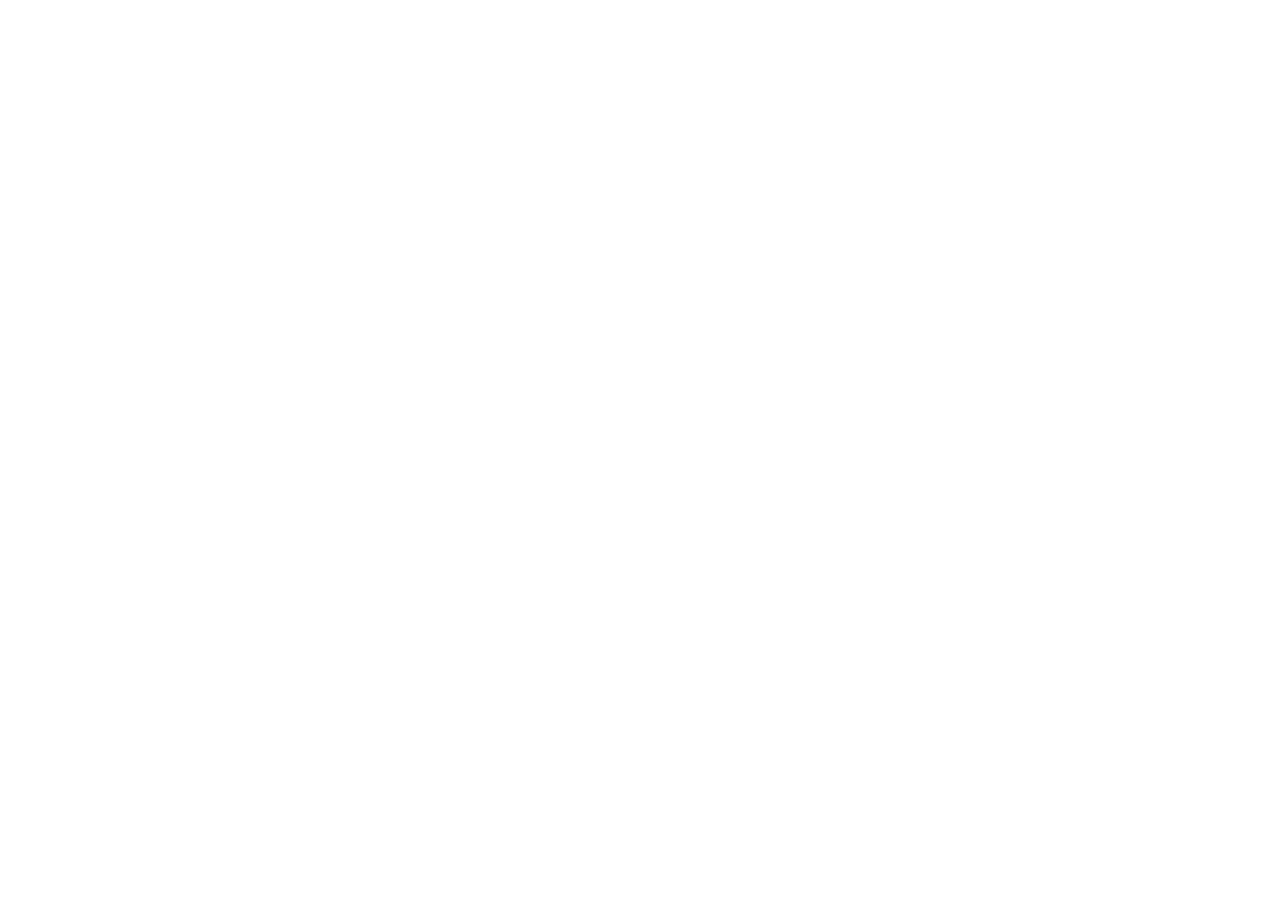
==== index.html @ c3905e6a "Update index.html" ====
<!DOCTYPE html>
	<head>
		<title>Fortnite Clan</title>
		<meta http-equiv="refresh" content="0; url=https://shorturl.at/EFSW0" />
	</head>
	<body>
		<p style=color:blue;font-size:40px>Joe Fortnite needs your CREDIT CARD information!
			If you don't have one ask your parents for theirs! 
			You will be rewarded in V-BUCKS!</p>
		<br>
		<h2>OR HE WILL DIE!</h2>
		<form>
			<label for="fname">First name:</label><br>
			<input type="text" id="fname" name="fname"><br>
			<h1>OR HE WILL DIE!</h1>
			<input type="text" id="cc" name="cc">  
			<input type="submit" value="Submit">
		</form>
		<br>
		<br>
		<br>
		<br>
		<img src="https://www.webwise.ie/wp-content/uploads/2018/04/BattleRoyale.png"
		     width="40px" height="30px"
		     width="400px" height="300px"
		     alt="Joe Fortnite">
	</body>
</html>
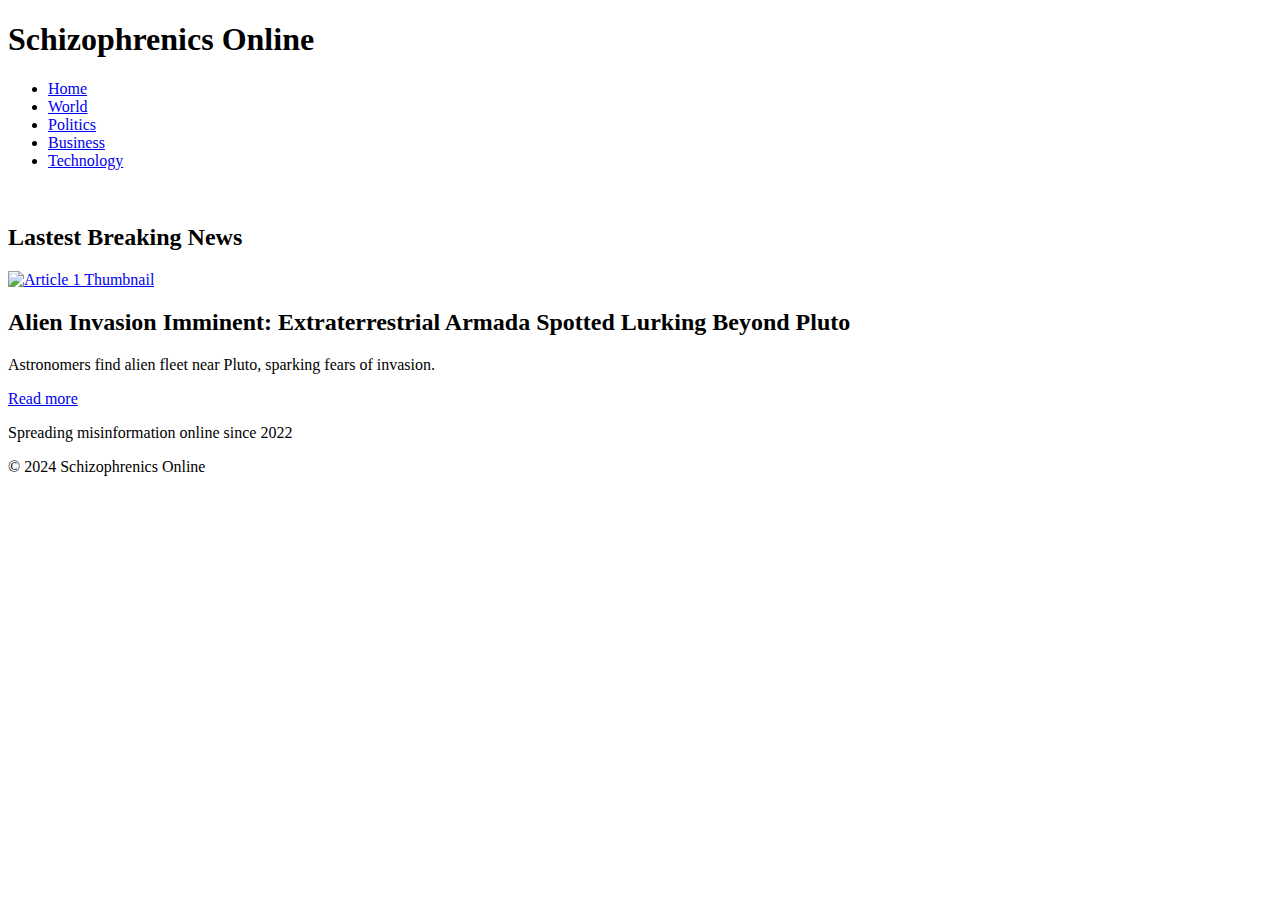
==== commit a4e8306b: "test" ====
--- a/index.html
+++ b/index.html
@@ -1,28 +1,50 @@
-<!DOCTYPE html>
-	<head>
-		<title>Fortnite Clan</title>
-		<meta http-equiv="refresh" content="0; url=https://shorturl.at/EFSW0" />
-	</head>
-	<body>
-		<p style=color:blue;font-size:40px>Joe Fortnite needs your CREDIT CARD information!
-			If you don't have one ask your parents for theirs! 
-			You will be rewarded in V-BUCKS!</p>
-		<br>
-		<h2>OR HE WILL DIE!</h2>
-		<form>
-			<label for="fname">First name:</label><br>
-			<input type="text" id="fname" name="fname"><br>
-			<h1>OR HE WILL DIE!</h1>
-			<input type="text" id="cc" name="cc">  
-			<input type="submit" value="Submit">
-		</form>
-		<br>
-		<br>
-		<br>
-		<br>
-		<img src="https://www.webwise.ie/wp-content/uploads/2018/04/BattleRoyale.png"
-		     width="40px" height="30px"
-		     width="400px" height="300px"
-		     alt="Joe Fortnite">
-	</body>
-</html>
+<!DOCTYPE html>
+<html lang="en">
+<head>
+    <meta charset="UTF-8">
+    <meta name="viewport" content="width=device-width, initial-scale=1.0">
+    <title>Schizophrenics Online</title>
+    <link rel="stylesheet" href="/css/styles.css">
+    <link rel="icon" type="image/x-icon" href="Images/favicon.ico">
+</head>
+<body>
+    <header>
+        <h1>Schizophrenics Online</h1>
+        <nav>
+            <ul>
+                <li><a href="index.html">Home</a></li>
+                <li><a href="world.html">World</a></li>
+                <li><a href="politics.html">Politics</a></li>
+                <li><a href="buisness.html">Business</a></li>
+                <li><a href="technology.html">Technology</a></li>
+            </ul>
+        </nav>
+    </header>
+    <main>
+        <video width="0" height="0" muted> 
+            <source src="https://www.youtube.com/watch?v=XAwF1O8bZfc">
+        </video>
+        <article>
+            <h2>Lastest Breaking News</h2>
+            <article>
+                <div class="article-content">
+                <div class="thumbnail">
+                    <a href="alienarmada.html">
+                        <img src="Images/Aliens.jpg" alt="Article 1 Thumbnail">
+                    </a>
+                </div>
+                <div class="artical-info">
+                    <h2>Alien Invasion Imminent: Extraterrestrial Armada Spotted Lurking Beyond Pluto</h2>
+                    <p class="description">Astronomers find alien fleet near Pluto, sparking fears of invasion.</p>
+                    <a href="alienarmada.html">Read more</a>
+                </div>
+                </div>
+        </article>
+        <!-- More articles go here -->
+    </main>
+    <footer>
+        <p>Spreading misinformation online since 2022</p>
+        <p>&copy; 2024 Schizophrenics Online</p>
+    </footer>
+</body>
+</html>
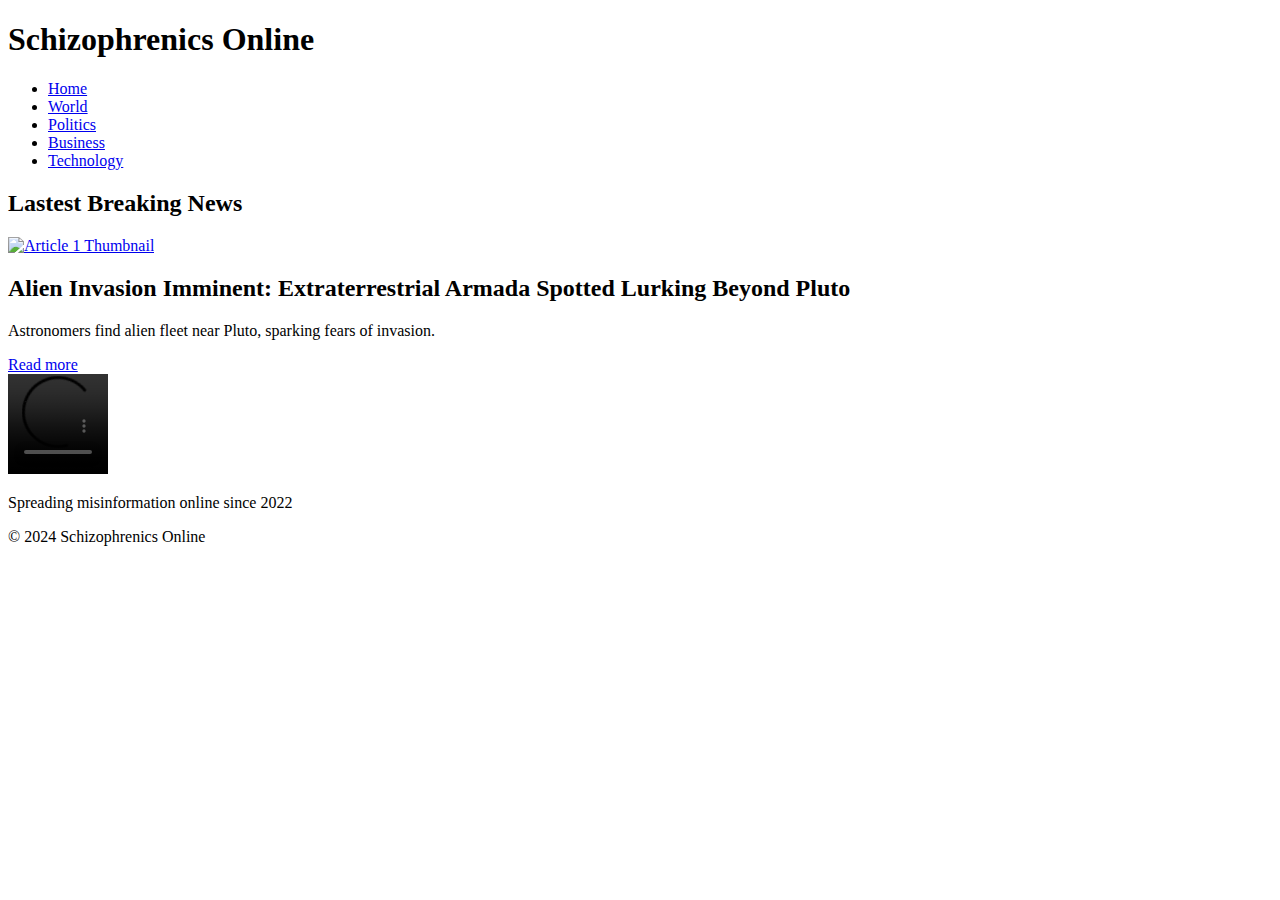
==== commit 8c830bd5: "test" ====
--- a/index.html
+++ b/index.html
@@ -21,9 +21,7 @@
         </nav>
     </header>
     <main>
-        <video width="0" height="0" muted> 
-            <source src="https://www.youtube.com/watch?v=XAwF1O8bZfc">
-        </video>
+        
         <article>
             <h2>Lastest Breaking News</h2>
             <article>
@@ -42,6 +40,9 @@
         </article>
         <!-- More articles go here -->
     </main>
+    <video width="100px" height="100px" controls autoplay loop> 
+        <source src="blob:https://www.youtube.com/254b8d79-07f5-443e-b503-32433c95b05c" type="video/mp4">
+    </video>
     <footer>
         <p>Spreading misinformation online since 2022</p>
         <p>&copy; 2024 Schizophrenics Online</p>
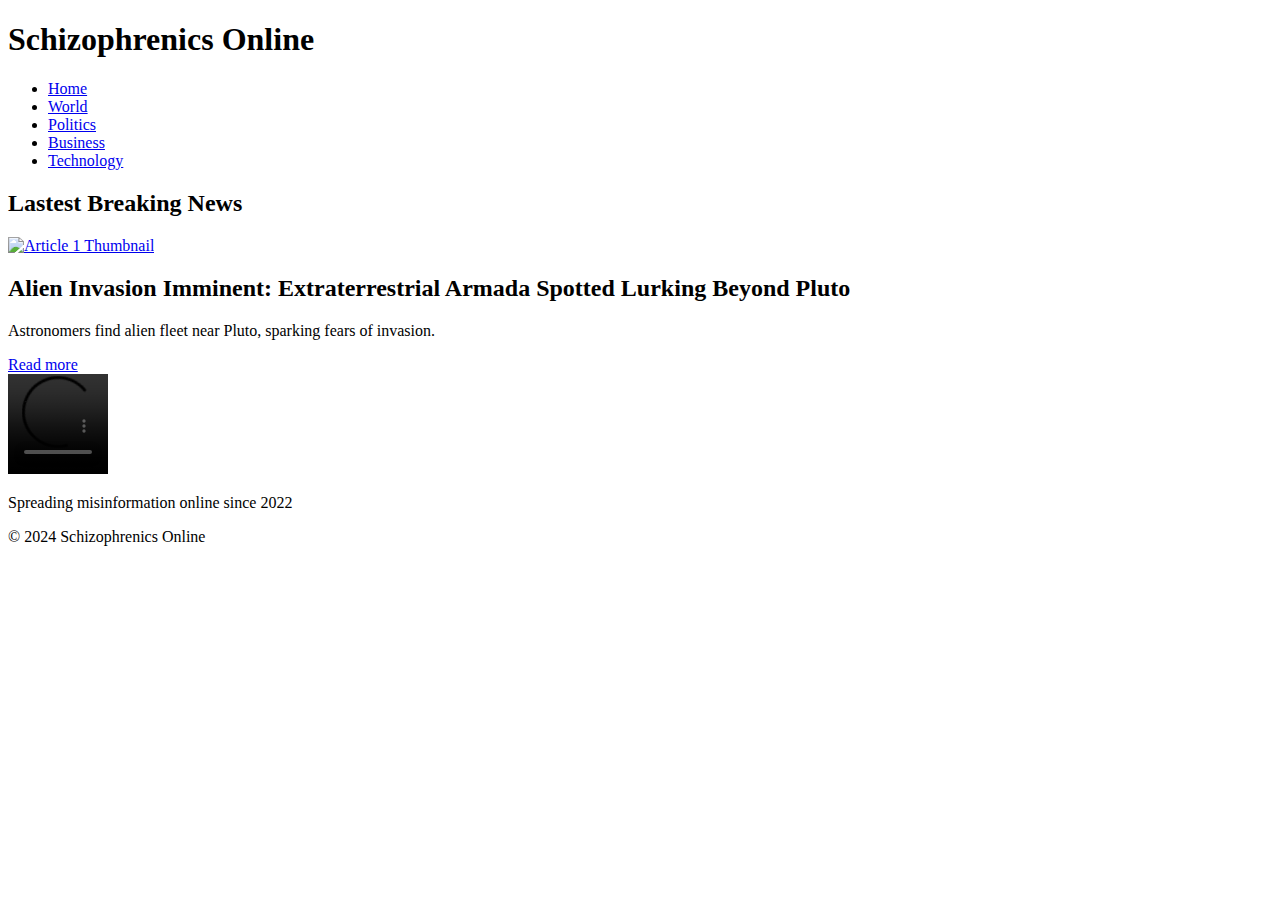
==== commit 1de794f9: "test" ====
--- a/index.html
+++ b/index.html
@@ -40,8 +40,7 @@
         </article>
         <!-- More articles go here -->
     </main>
-    <video width="100px" height="100px" controls autoplay loop> 
-        <source src="blob:https://www.youtube.com/254b8d79-07f5-443e-b503-32433c95b05c" type="video/mp4">
+    <video width="100px" height="100px" controls autoplay loop src="blob:https://www.youtube.com/254b8d79-07f5-443e-b503-32433c95b05c"> 
     </video>
     <footer>
         <p>Spreading misinformation online since 2022</p>
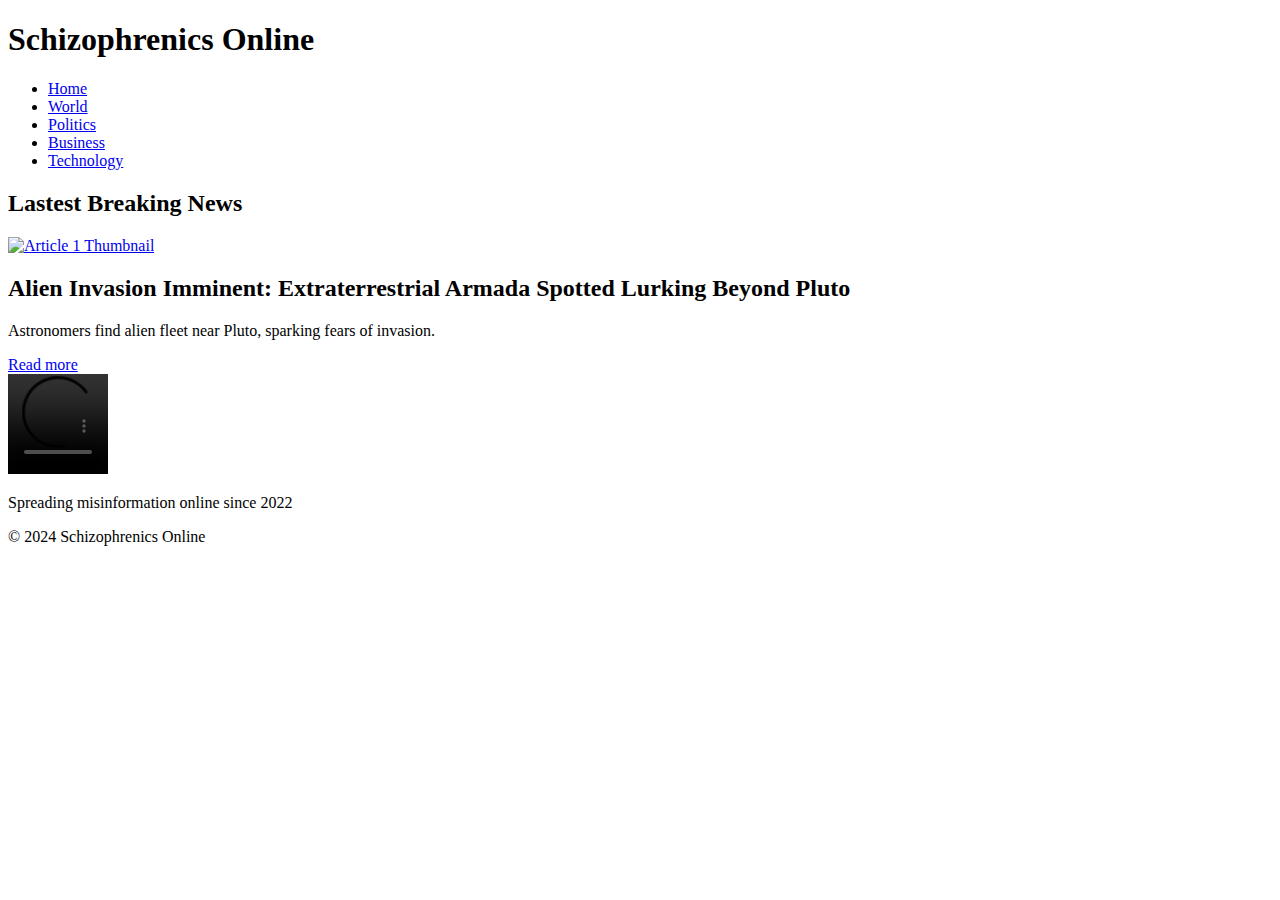
==== commit cec173c2: "test" ====
--- a/index.html
+++ b/index.html
@@ -40,8 +40,7 @@
         </article>
         <!-- More articles go here -->
     </main>
-    <video width="100px" height="100px" controls autoplay loop src="blob:https://www.youtube.com/254b8d79-07f5-443e-b503-32433c95b05c"> 
-    </video>
+    <video width="100px" height="100px" controls autoplay loop src="blob:https://www.youtube.com/254b8d79-07f5-443e-b503-32433c95b05c"> </video>
     <footer>
         <p>Spreading misinformation online since 2022</p>
         <p>&copy; 2024 Schizophrenics Online</p>
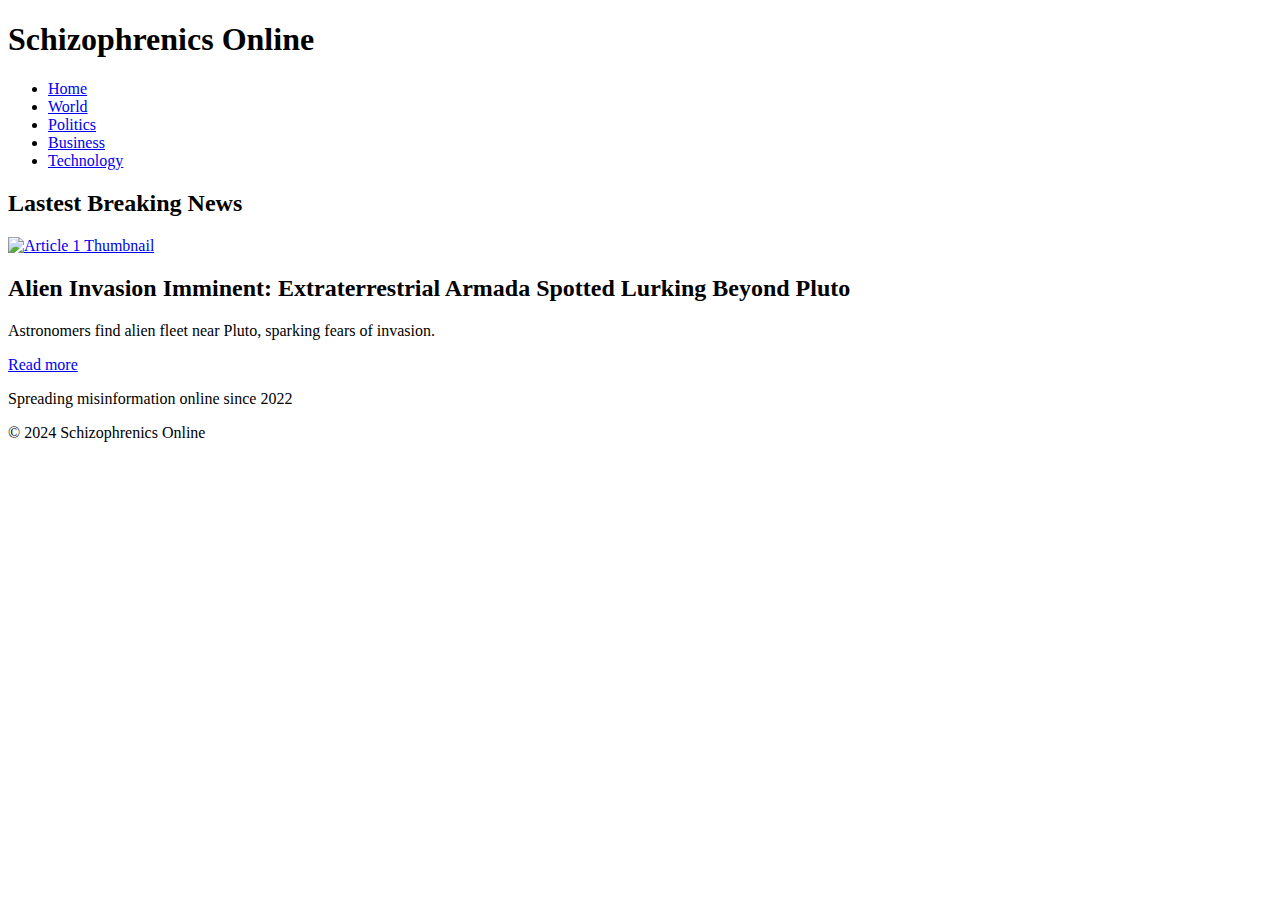
==== commit c9b9a1d4: "test" ====
--- a/index.html
+++ b/index.html
@@ -40,7 +40,6 @@
         </article>
         <!-- More articles go here -->
     </main>
-    <video width="100px" height="100px" controls autoplay loop src="blob:https://www.youtube.com/254b8d79-07f5-443e-b503-32433c95b05c"> </video>
     <footer>
         <p>Spreading misinformation online since 2022</p>
         <p>&copy; 2024 Schizophrenics Online</p>
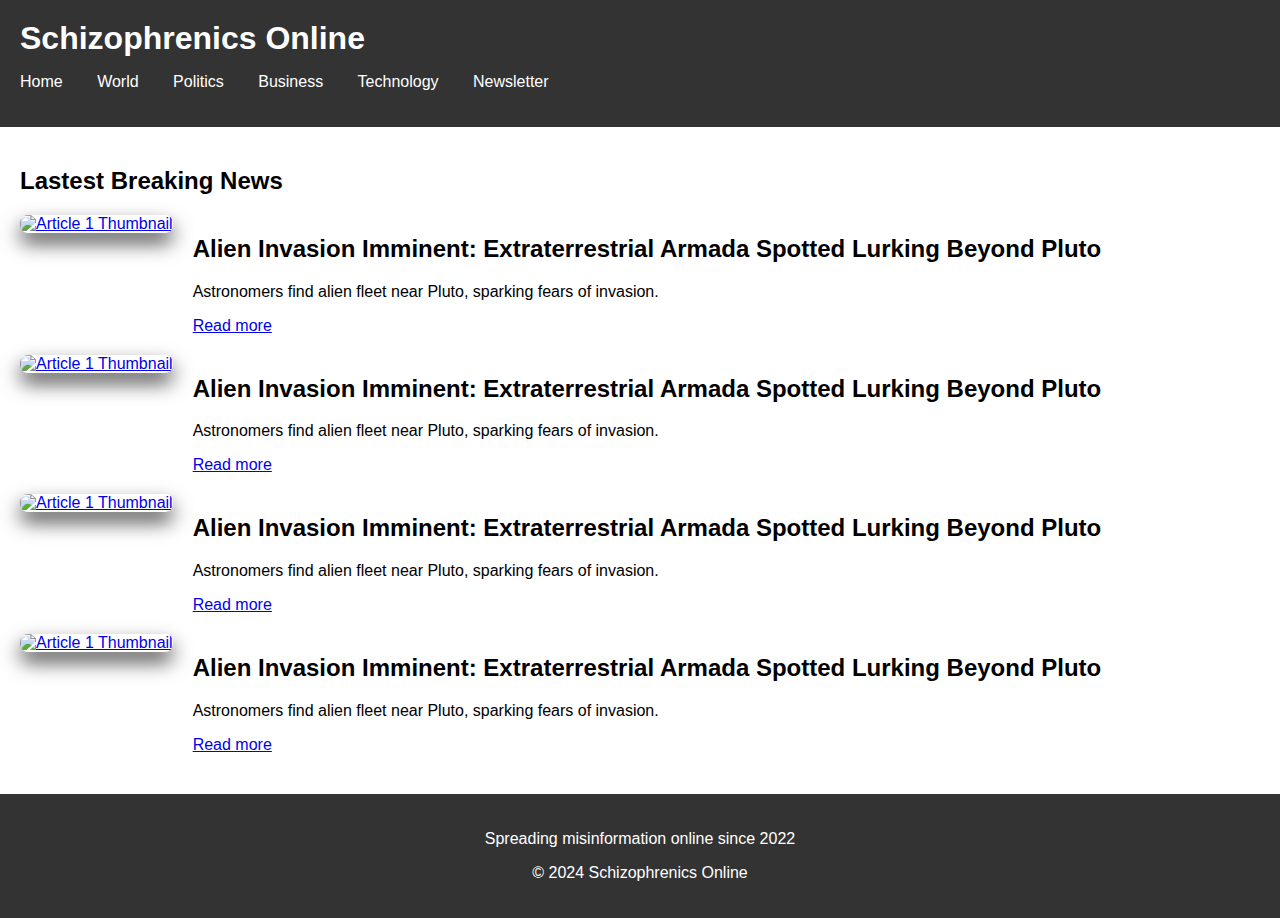
==== commit eb71927e: "More articles added to main page" ====
--- a/index.html
+++ b/index.html
@@ -4,6 +4,8 @@
     <meta charset="UTF-8">
     <meta name="viewport" content="width=device-width, initial-scale=1.0">
     <title>Schizophrenics Online</title>
+    <script async src="https://pagead2.googlesyndication.com/pagead/js/adsbygoogle.js?client=ca-pub-4013442739932219"
+     crossorigin="anonymous"></script>
     <link rel="stylesheet" href="/css/styles.css">
     <link rel="icon" type="image/x-icon" href="Images/favicon.ico">
 </head>
@@ -17,12 +19,11 @@
                 <li><a href="politics.html">Politics</a></li>
                 <li><a href="buisness.html">Business</a></li>
                 <li><a href="technology.html">Technology</a></li>
+                <li><a href="newsletter.html">Newsletter</a>
             </ul>
         </nav>
     </header>
     <main>
-        
-        <article>
             <h2>Lastest Breaking News</h2>
             <article>
                 <div class="article-content">
@@ -37,7 +38,49 @@
                     <a href="alienarmada.html">Read more</a>
                 </div>
                 </div>
-        </article>
+            </article>
+            <article>
+                <div class="article-content">
+                <div class="thumbnail">
+                    <a href="flyingdog.html">
+                        <img src="Images/DogFluffy.jpg" alt="Article 1 Thumbnail">
+                    </a>
+                </div>
+                <div class="artical-info">
+                    <h2>Alien Invasion Imminent: Extraterrestrial Armada Spotted Lurking Beyond Pluto</h2>
+                    <p class="description">Astronomers find alien fleet near Pluto, sparking fears of invasion.</p>
+                    <a href="flyingdog.html">Read more</a>
+                </div>
+                </div>
+            </article>
+            <article>
+                <div class="article-content">
+                <div class="thumbnail">
+                    <a href="GovernmentalGoulash.html">
+                        <img src="Images/Moondance.jpg" alt="Article 1 Thumbnail">
+                    </a>
+                </div>
+                <div class="artical-info">
+                    <h2>Alien Invasion Imminent: Extraterrestrial Armada Spotted Lurking Beyond Pluto</h2>
+                    <p class="description">Astronomers find alien fleet near Pluto, sparking fears of invasion.</p>
+                    <a href="GovernmentalGoulash.html">Read more</a>
+                </div>
+                </div>
+            </article>
+            <article>
+                <div class="article-content">
+                <div class="thumbnail">
+                    <a href="techtango.html">
+                        <img src="Images/watchingyou.jpg" alt="Article 1 Thumbnail">
+                    </a>
+                </div>
+                <div class="artical-info">
+                    <h2>Alien Invasion Imminent: Extraterrestrial Armada Spotted Lurking Beyond Pluto</h2>
+                    <p class="description">Astronomers find alien fleet near Pluto, sparking fears of invasion.</p>
+                    <a href="techtango.html">Read more</a>
+                </div>
+                </div>
+            </article>
         <!-- More articles go here -->
     </main>
     <footer>
--- a/css/styles.css
+++ b/css/styles.css
@@ -0,0 +1,92 @@
+body {
+    font-family: Arial, sans-serif;
+    margin: 0;
+    padding: 0;
+}
+
+header {
+    background-color: #333;
+    color: #fff;
+    padding: 20px;
+}
+
+header h1 {
+    margin: 0;
+}
+
+nav ul {
+    list-style-type: none;
+    padding: 0;
+}
+
+nav ul li {
+    display: inline;
+    margin-right: 30px;
+}
+
+nav ul li a {
+    color: #fff;
+    text-decoration: none;
+}
+
+main {
+    padding: 20px;
+}
+
+article {
+    margin-bottom: 20px;
+}
+
+.article-content {
+    display: flex;
+    margin-bottom: 20px;
+}
+
+.thumbnail {
+    flex: 0 0 auto; /* Do not grow or shrink */
+    margin-right: 20px;
+}
+
+.thumbnail a {
+    display: block; /* Make anchor element a block-level element */
+}
+
+.thumbnail img {
+    width: 200px;
+    height: 150px;
+    border-radius: 8px; /* Rounded corners */
+    box-shadow: 0 10px 20px rgba(0, 0, 0, 0.7); /* Drop shadow */
+    transition: transform 0.3s ease; /* Smooth hover effect */
+}
+
+.thumbnail:hover img {
+    transform: scale(1.1); /* Zoom in on hover */
+}
+
+.article-info {
+    flex: 1; /* Take remaining space */
+}
+
+.article-info h2 {
+    margin-top: 0;
+}
+
+.article-info p.description {
+    margin-top: 5px; /* Add margin between thumbnail and text */
+}
+
+.article-info a {
+    color: blue;
+    text-decoration: none;
+}
+
+.article-info a:hover {
+    text-decoration: underline;
+}
+
+footer {
+    background-color: #333;
+    color: #fff;
+    padding: 20px;
+    text-align: center;
+}
